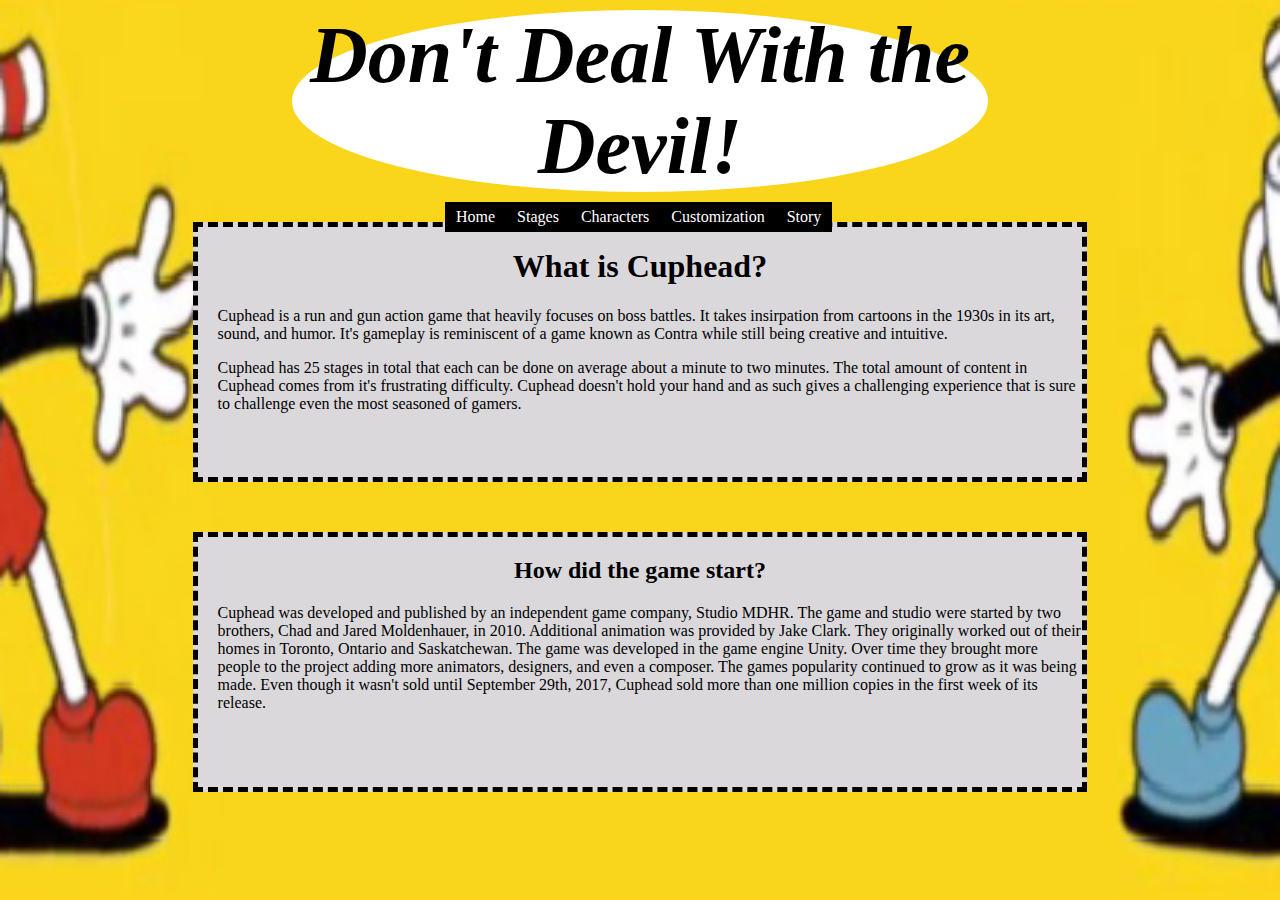
==== index.html @ d234bb9b "Add files via upload" ====
<!DOCTYPE html>
<html>
    <head>
        <title> Cuphead Wikia </title>
        <link href="CSS/Cuphead Main page.css" type="text/css" rel="stylesheet">
    </head>
    <body>
        <div class="Dont">
            <a href="." onclick="this.href += '?' + Date.now();//this.onclick='';" class="ohgodwhy">
                <p id="Deal"> Don't Deal With the Devil!</p>
            </a>
        </div>
        <div id="Menu">
        <ul id="drop-nav">
            <li><a href="index.html">Home</a></li>
            <li><a href="#">Stages</a>
        <ul>
            <li><a href="BossBattles.html">Boss Battles</a></li>
            <li><a href="Airborn.html">Airborn</a></li>
            <li><a href="Run&Gun.html">Run & Gun</a></li>
        </ul>
            </li>
            <li><a href="#">Characters</a>
        <ul>
            <li><a href="Cuphead and Mugman.html">Cuphead and Mugman</a></li>
            <li><a href="NPCs.html">NPCs</a></li>
            <li><a href="Bosses.html">Bosses</a></li>
        </ul>
            </li>
            <li><a href="#">Customization</a>
        <ul>
            <li><a href="Combat.html">Combat</a></li>
            <li><a href="Levels.html">Levels</a></li>
            <li><a href="Secrets.html">Secrets</a></li>
        </ul>
            </li>
            <li><a href="Story.html">Story</a></li>
        </ul>
        </div>

        <div class="Placeholder">
            <h1 id="WhatsCuphead">What is Cuphead?</h3>
            <p id="Place1"> Cuphead is a run and gun action game that heavily focuses on boss battles. It takes insirpation from cartoons in the 1930s in its art, sound, and humor. It's gameplay is reminiscent of a game known as Contra while still being creative and intuitive. </p>
            <p id="Place2"> Cuphead has 25 stages in total that each can be done on average about a minute to two minutes. The total amount of content in Cuphead comes from it's frustrating difficulty. Cuphead doesn't hold your hand and as such gives a challenging experience that is sure to challenge even the most seasoned of gamers.</p>
        </div>
        <div class="Para2">
            <h2 id="Develope">How did the game start?</h2>
            <p id="Para2">Cuphead was developed and published by an independent game company, Studio MDHR. The game and studio were started by two brothers, Chad and Jared Moldenhauer, in 2010. Additional animation was provided by Jake Clark. They originally worked out of their homes in Toronto, Ontario and Saskatchewan. The game was developed in the game engine Unity. Over time they brought more people to the project adding more animators, designers, and even a composer. The games popularity continued to grow as it was being made. Even though it wasn't sold until September 29th, 2017, Cuphead sold more than one million copies in the first week of its release. </p>
        </div>
    </body>
</html>
---- CSS/Cuphead Main page.css ----
.Dont {
    font-size:500%;
    font-weight:bold;
    font-style:italic;
    display:block;
    z-index:1;
}
.ohgodwhy{
    
    color:black;
    text-decoration:none;
}

#Deal {
    background-color: rgb(255, 255, 255);
    margin: 10px auto;
    width:55%;
    height: 30%;
    border-radius: 90%;
    text-align: center;
    z-index:2;
}


.Placeholder {
    width:70%;
    height:250px;
    background-color: rgb(218, 216, 219);
    margin:30px auto;
    border: 5px dashed rgb(0,0,0);
}

#Place1 {
    margin-left:20px;
}

#Place2 {
    margin-left:20px;
}

.Para2 {
    width:70%;
    height:250px;
    background-color: rgb(218, 216, 219);
    margin:50px auto;
    border:5px dashed rgb(0,0,0);
}

#Para2 {
    margin-left:20px;
}

body {
    background:url('/Images/Website Background.png') no-repeat center top;
    background-attachment:fixed;
    background-size: cover;
    Background-color:rgb(252,213,28);
}

 ul {
     list-style: none;
     padding: 0px;
     margin: 0px;
     width: 390px;
     margin-left: auto;
     margin-right: auto;
     
 }
 
  ul li {
      display: block;
      position: relative;
      float: left;
      border:1px solid #000;
      
  }
  
  li ul {
      display: none;
      
  }
  
  ul li a {
      display: block;
      background: #000;
      padding: 5px 10px 5px 10px;
      text-decoration: none;
      white-space: nowrap;
      color: #fff;
      
  }
  
  ul li a:hover {
      background: #f00;
      
  }
  
  li:hover ul {
      display: block;
      position: absolute;
      width: 165px;
      
  }
  
  li:hover li {
      float: none;
      
  }
  
  li:hover a {
      background: #f00;
      
  }
  
  li:hover li a:hover {
      background: #000;
      
  }
  
  #drop-nav li ul li {
      border-top: 0px;
      
  }
  
  #WhatsCuphead {
      text-align:center;
  }
  
  #Develope {
      text-align:center;
  }
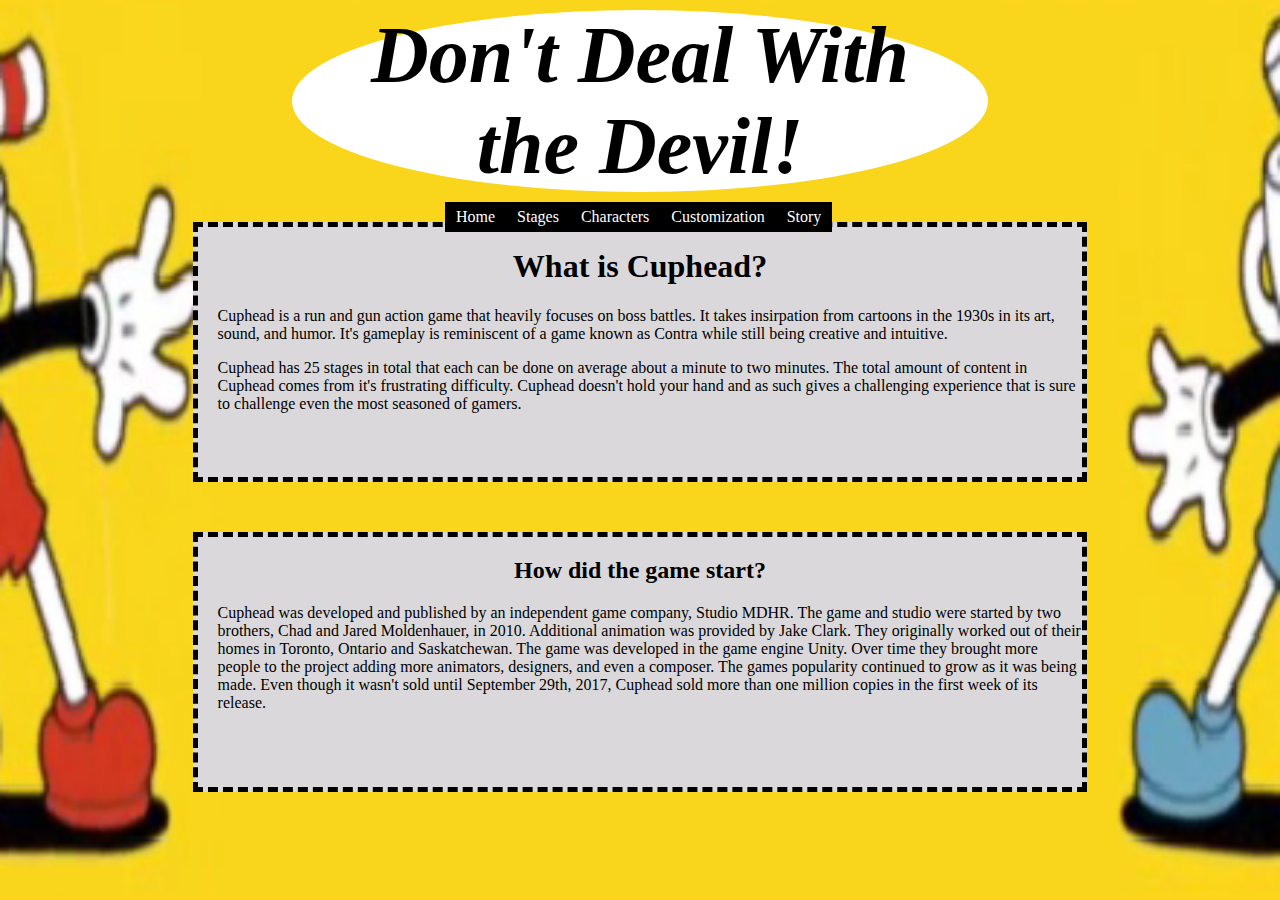
==== commit c8a4b019: "comment" ====
--- a/index.html
+++ b/index.html
@@ -7,7 +7,7 @@
     <body>
         <div class="Dont">
             <a href="." onclick="this.href += '?' + Date.now();//this.onclick='';" class="ohgodwhy">
-                <p id="Deal"> Don't Deal With the Devil!</p>
+                <p id="Deal"> Don't Deal With<br>the Devil!</p>
             </a>
         </div>
         <div id="Menu">
@@ -29,9 +29,9 @@
             </li>
             <li><a href="#">Customization</a>
         <ul>
-            <li><a href="Combat.html">Combat</a></li>
-            <li><a href="Levels.html">Levels</a></li>
-            <li><a href="Secrets.html">Secrets</a></li>
+            <li><a href="Combat.html"> Combat </a></li>
+            <li><a href="Levels.html"> Levels </a></li>
+            <li><a href="Secrets.html"> Secrets </a></li>
         </ul>
             </li>
             <li><a href="Story.html">Story</a></li>
@@ -44,7 +44,7 @@
             <p id="Place2"> Cuphead has 25 stages in total that each can be done on average about a minute to two minutes. The total amount of content in Cuphead comes from it's frustrating difficulty. Cuphead doesn't hold your hand and as such gives a challenging experience that is sure to challenge even the most seasoned of gamers.</p>
         </div>
         <div class="Para2">
-            <h2 id="Develope">How did the game start?</h2>
+            <h2 id="Whatever">How did the game start?</h2>
             <p id="Para2">Cuphead was developed and published by an independent game company, Studio MDHR. The game and studio were started by two brothers, Chad and Jared Moldenhauer, in 2010. Additional animation was provided by Jake Clark. They originally worked out of their homes in Toronto, Ontario and Saskatchewan. The game was developed in the game engine Unity. Over time they brought more people to the project adding more animators, designers, and even a composer. The games popularity continued to grow as it was being made. Even though it wasn't sold until September 29th, 2017, Cuphead sold more than one million copies in the first week of its release. </p>
         </div>
     </body>
--- a/CSS/Cuphead Main page.css
+++ b/CSS/Cuphead Main page.css
@@ -1,131 +1,123 @@
 .Dont {
-    font-size:500%;
-    font-weight:bold;
-    font-style:italic;
-    display:block;
-    z-index:1;
+    font-size: 500%;
+    font-weight: bold;
+    font-style: italic;
+    display: block;
+    z-index: 1;
 }
-.ohgodwhy{
-    
-    color:black;
-    text-decoration:none;
+
+.ohgodwhy {
+
+    color: black;
+    text-decoration: none;
 }
 
 #Deal {
     background-color: rgb(255, 255, 255);
     margin: 10px auto;
-    width:55%;
+    width: 55%;
     height: 30%;
     border-radius: 90%;
     text-align: center;
-    z-index:2;
+    z-index: 2;
 }
 
 
 .Placeholder {
-    width:70%;
-    height:250px;
+    width: 70%;
+    height: 250px;
     background-color: rgb(218, 216, 219);
-    margin:30px auto;
-    border: 5px dashed rgb(0,0,0);
+    margin: 30px auto;
+    border: 5px dashed rgb(0, 0, 0);
 }
 
 #Place1 {
-    margin-left:20px;
+    margin-left: 20px;
 }
 
 #Place2 {
-    margin-left:20px;
+    margin-left: 20px;
 }
 
 .Para2 {
-    width:70%;
-    height:250px;
+    width: 70%;
+    height: 250px;
     background-color: rgb(218, 216, 219);
-    margin:50px auto;
-    border:5px dashed rgb(0,0,0);
+    margin: 50px auto;
+    border: 5px dashed rgb(0, 0, 0);
 }
 
 #Para2 {
-    margin-left:20px;
+    margin-left: 20px;
 }
 
 body {
-    background:url('/Images/Website Background.png') no-repeat center top;
-    background-attachment:fixed;
+    background: url("../Backgrounds/index.png") no-repeat center top;
+    background-attachment: fixed;
     background-size: cover;
-    Background-color:rgb(252,213,28);
+    Background-color: rgb(252, 213, 28);
 }
 
- ul {
-     list-style: none;
-     padding: 0px;
-     margin: 0px;
-     width: 390px;
-     margin-left: auto;
-     margin-right: auto;
-     
- }
- 
-  ul li {
-      display: block;
-      position: relative;
-      float: left;
-      border:1px solid #000;
-      
-  }
-  
-  li ul {
-      display: none;
-      
-  }
-  
-  ul li a {
-      display: block;
-      background: #000;
-      padding: 5px 10px 5px 10px;
-      text-decoration: none;
-      white-space: nowrap;
-      color: #fff;
-      
-  }
-  
-  ul li a:hover {
-      background: #f00;
-      
-  }
-  
-  li:hover ul {
-      display: block;
-      position: absolute;
-      width: 165px;
-      
-  }
-  
-  li:hover li {
-      float: none;
-      
-  }
-  
-  li:hover a {
-      background: #f00;
-      
-  }
-  
-  li:hover li a:hover {
-      background: #000;
-      
-  }
-  
-  #drop-nav li ul li {
-      border-top: 0px;
-      
-  }
-  
-  #WhatsCuphead {
-      text-align:center;
-  }
-  
-  #Develope {
-      text-align:center;
-  }+ul {
+    list-style: none;
+    padding: 0px;
+    margin: 0px;
+    width: 390px;
+    margin-left: auto;
+    margin-right: auto;
+}
+
+ul li {
+    display: block;
+    position: relative;
+    float: left;
+    border: 1px solid #000;
+
+}
+
+li ul {
+    display: none;
+}
+
+ul li a {
+    display: block;
+    background: #000;
+    padding: 5px 10px 5px 10px;
+    text-decoration: none;
+    white-space: nowrap;
+    color: #fff;
+}
+
+ul li a:hover {
+    background: #f00;
+}
+
+li:hover ul {
+    display: block;
+    position: absolute;
+    width: 165px;
+}
+
+li:hover li {
+    float: none;
+}
+
+li:hover a {
+    background: #f00;
+}
+
+li:hover li a:hover {
+    background: #000;
+}
+
+#drop-nav li ul li {
+    border-top: 0px;
+}
+
+#WhatsCuphead {
+    text-align: center;
+}
+
+#Whatever {
+    text-align: center;
+}
